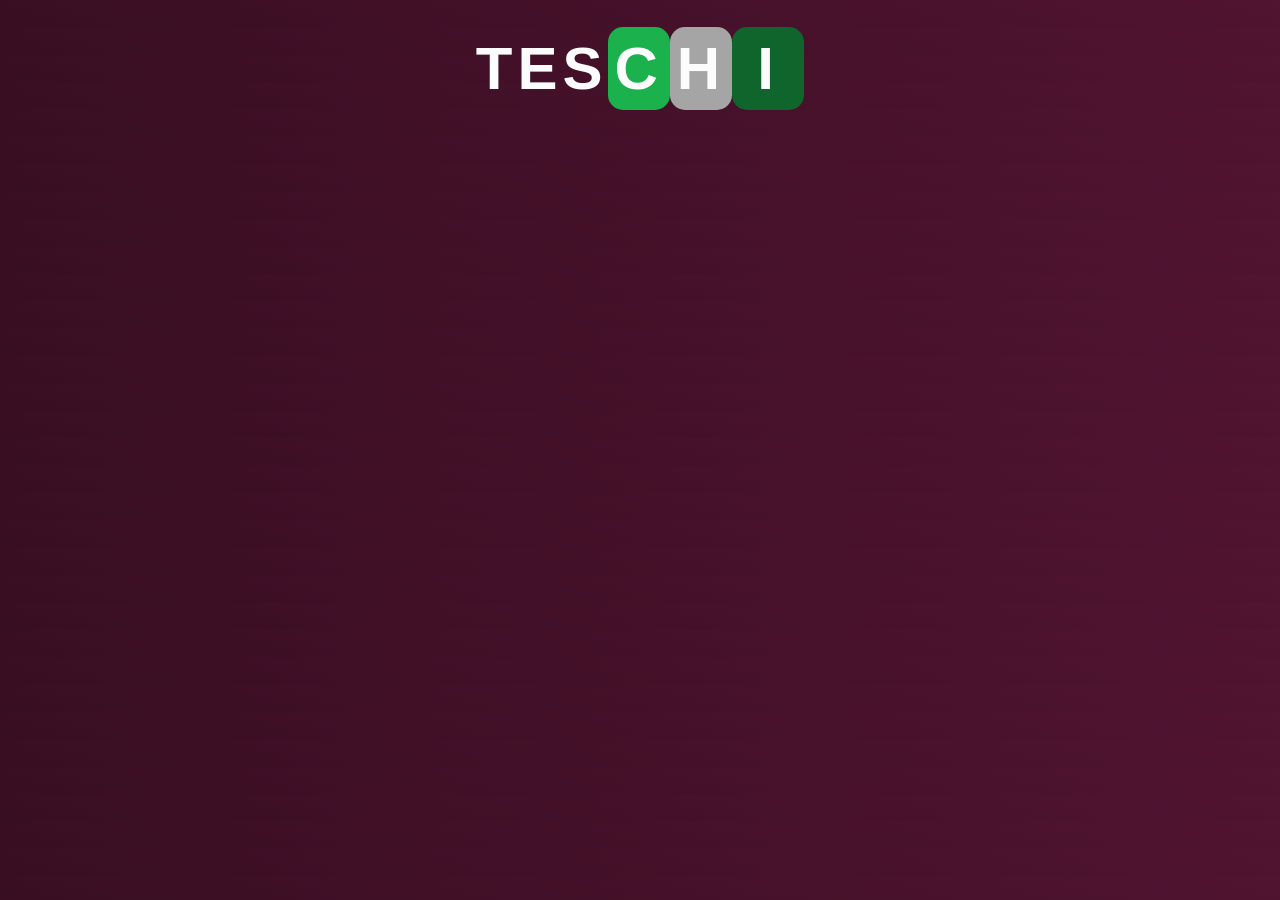
==== Inicio.html @ 040daa4f "Animacion cabecera" ====
<!DOCTYPE html>
<html>
<head>
  <meta charset="utf-8">
  <meta name="viewport" content="width=device-width, initial-scale=1.0">
  <link rel="stylesheet" href="general.css">
  <link rel="stylesheet" href="cajas.css">

  <link rel="preconnect" href="https://fonts.googleapis.com">
    <link rel="preconnect" href="https://fonts.gstatic.com" crossorigin>
    <link href="https://fonts.googleapis.com/css2?family=Bebas+Neue&display=swap" rel="stylesheet">
  <link rel="stylesheet" href="https://cdnjs.cloudflare.com/ajax/libs/animate.css/4.1.1/animate.min.css"/>
    <title>Teschi Market</title>
</head>


<header>
    <div class="contenedor">
        <div class="contenedor-anidado animate__animated animate__bounceInLeft">
            <h1>
                TES
            </h1>
        </div>
        <div>
            <h1 class="subcontenedor1 animate__animated animate__bounceInDown animate__delay-1s">
                C
            </h1>
        </div>
        <div>
            <h1 class="subcontenedor2 animate__animated animate__bounceInDown animate__delay-2s">
                H
            </h1>
        </div>
        <div>
            <h1 class="subcontenedor3 animate__animated animate__bounceInDown animate__delay-3s">
                I 
            </h1>
        </div>
    </div>
</header>


<body>

   




</body>
</html>
---- general.css ----
*{
    box-sizing: border-box;
    margin: 0;
    
}

body{
    scroll-behavior: smooth;
    background-image: 
    linear-gradient(19deg, 
    #380e22 0%, #531432 45%, #6D1A42 85%);
    color: #fcfcfc;
    text-align: center;
    align-items: center;
    font-family: 'Barlow Condensed', sans-serif;
    background-size: 250% 20%;
    animation: movimiento 7s linear infinite alternate-reverse;
}   

@keyframes movimiento{
    from{
        background-position: 0 0;
    }
    to{
        background-position: 100% 100%;
    }

}


h1{
    font-size: 5em;
    letter-spacing: 5px;
    font-weight: bold;

 }
---- cajas.css ----
.encabezado{
    min-height: 8em;
    width: 100%;
    box-sizing: border-box; 
    padding: 20px;        
    background-size: cover;
    background-position: center;
    display: flex;
    justify-content: center; 
    align-items: center;

}



.contenedor{
    font-size: 12px;
    display: grid;
    place-items: center;
    padding: 3vh 10px ;
} 

header .contenedor{
    display: flex ;
    flex-wrap: wrap;
    justify-content: center; 
    align-items: center;    
    
    margin: 0;

}

.contenedor-anidado{
    display: flex;
    font-size: 12px;
    place-items: center;

} 

.logo{
    font-family: "Bebas Neue", sans-serif; 
    color: white;
}

.subcontenedor1{
    padding: 7px 7px;
    background-color: #1bb14d;
    border-radius: 15px;
}

.subcontenedor2{
    padding: 7px 7px;
    background-color: #a5a5a5;
    border-radius: 15px;
}
 
.subcontenedor3{
    padding: 7px 7px;
    width: 1.2em;
    background-color: #10652c;
    border-radius: 15px;
}


/*
.logo-animado:hover {
    animation: shakeY; 
    animation-duration: 1s; 
    
}
*/
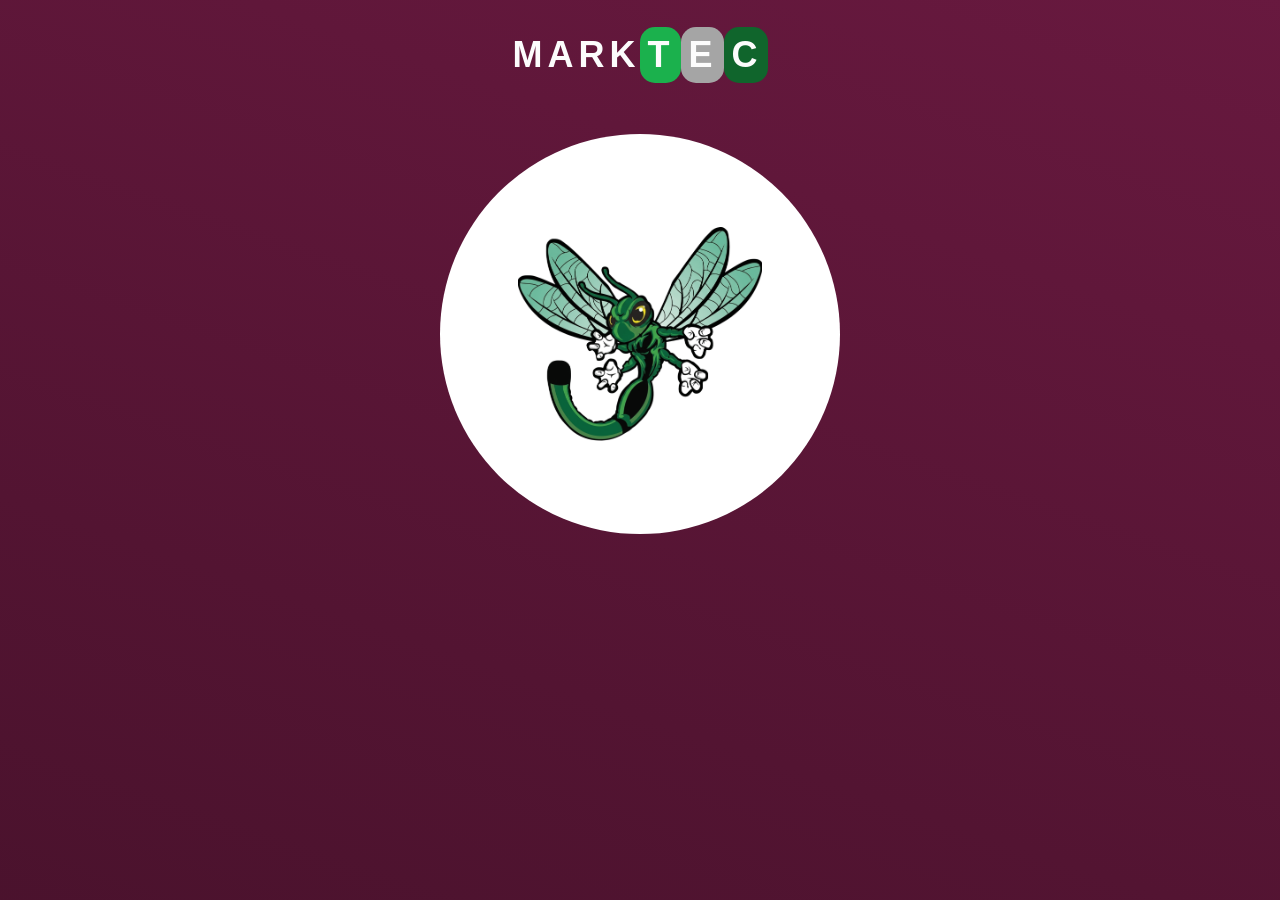
==== commit 3690b6db: "Se agrega logo y texto" ====
--- a/Inicio.html
+++ b/Inicio.html
@@ -19,22 +19,22 @@
     <div class="contenedor">
         <div class="contenedor-anidado animate__animated animate__bounceInLeft">
             <h1>
-                TES
+                MARK
             </h1>
         </div>
         <div>
             <h1 class="subcontenedor1 animate__animated animate__bounceInDown animate__delay-1s">
-                C
+                T
             </h1>
         </div>
         <div>
             <h1 class="subcontenedor2 animate__animated animate__bounceInDown animate__delay-2s">
-                H
+                E
             </h1>
         </div>
         <div>
             <h1 class="subcontenedor3 animate__animated animate__bounceInDown animate__delay-3s">
-                I 
+                C 
             </h1>
         </div>
     </div>
@@ -43,10 +43,18 @@
 
 <body>
 
-   
+    <div  class="contenedor-img">
+        <img id="logo-animado" src="img-MarkTec2.png" alt="Mascota Libélula TESCHI" class="imagen-ajustable animate__animated animate__pulse img-animacion">
+        <div id="texto-bienvenida" class="texto-celular hidden">
+            <h2>Bienvenido a MarkTec</h2>
+            <p>Este es un espacio que conecta a la comunidad TESCHI que busca ofrecer algun producto</p>
+        </div>
+    </div>
 
 
 
+    <script src="ajustes.js"></script>
+
 
 </body>
-</html>+</html>
--- a/general.css
+++ b/general.css
@@ -10,10 +10,12 @@
     linear-gradient(19deg, 
     #380e22 0%, #531432 45%, #6D1A42 85%);
     color: #fcfcfc;
+
+    min-height: 100vh;
     text-align: center;
     align-items: center;
     font-family: 'Barlow Condensed', sans-serif;
-    background-size: 250% 20%;
+    background-size: 250% 200%;
     animation: movimiento 7s linear infinite alternate-reverse;
 }   
 
@@ -29,8 +31,9 @@
 
 
 h1{
-    font-size: 5em;
+    font-size: 3em;
     letter-spacing: 5px;
     font-weight: bold;
+ }
 
- }
+ 
--- a/cajas.css
+++ b/cajas.css
@@ -62,11 +62,35 @@
     border-radius: 15px;
 }
 
+.contenedor-img{
+    background-color: white;
+    border-radius: 50%;
+    padding: 5%;
+    width: 80%;
+    max-width: 400px;
+    margin: 1.5em auto 1em auto;
+    display: flex;
+    justify-content: center;
+    align-items: center;
+    aspect-ratio: 1 / 1;
+}
 
-/*
-.logo-animado:hover {
-    animation: shakeY; 
-    animation-duration: 1s; 
-    
+.imagen-ajustable {
+    width: 90%;
+    height: auto;
+    display: block;
 }
-*/+
+.img-animacion {
+    animation: pulse; 
+    animation-duration: 9s; 
+    animation-iteration-count: infinite; 
+}
+
+.texto-celular {
+    text-align: center;
+    color: #621132; 
+}
+.hidden {
+    display: none !important;
+}
